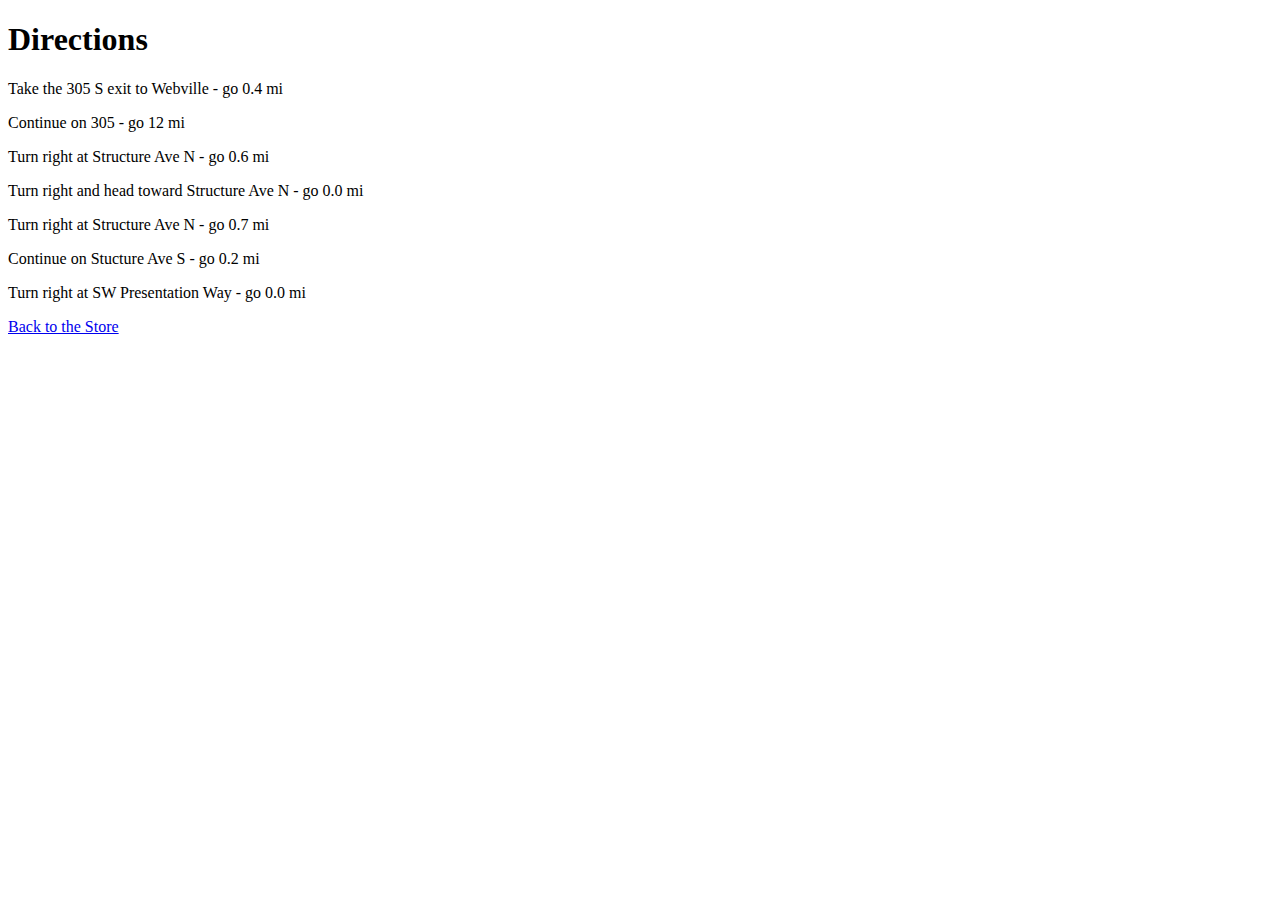
==== about/index.html @ 71c2c940 "lab3 starter" ====
<!DOCTYPE html>
<html>
  <head>
    <title>Bundle Store Directions</title>
  </head>
  <body>
    <h1>Directions</h1>
    <p>Take the 305 S exit to Webville - go 0.4 mi</p>
    <p>Continue on 305 - go 12 mi</p>
    <p>Turn right at Structure Ave N - go 0.6 mi</p>
    <p>Turn right and head toward Structure Ave N - go 0.0 mi</p>
    <p>Turn right at Structure Ave N - go 0.7 mi</p>
    <p>Continue on Stucture Ave S - go 0.2 mi</p>
    <p>Turn right at SW Presentation Way - go 0.0 mi</p>
    <p>
      <a href="../appstore.html">Back to the Store</a>
    </p>
  </body>
</html>
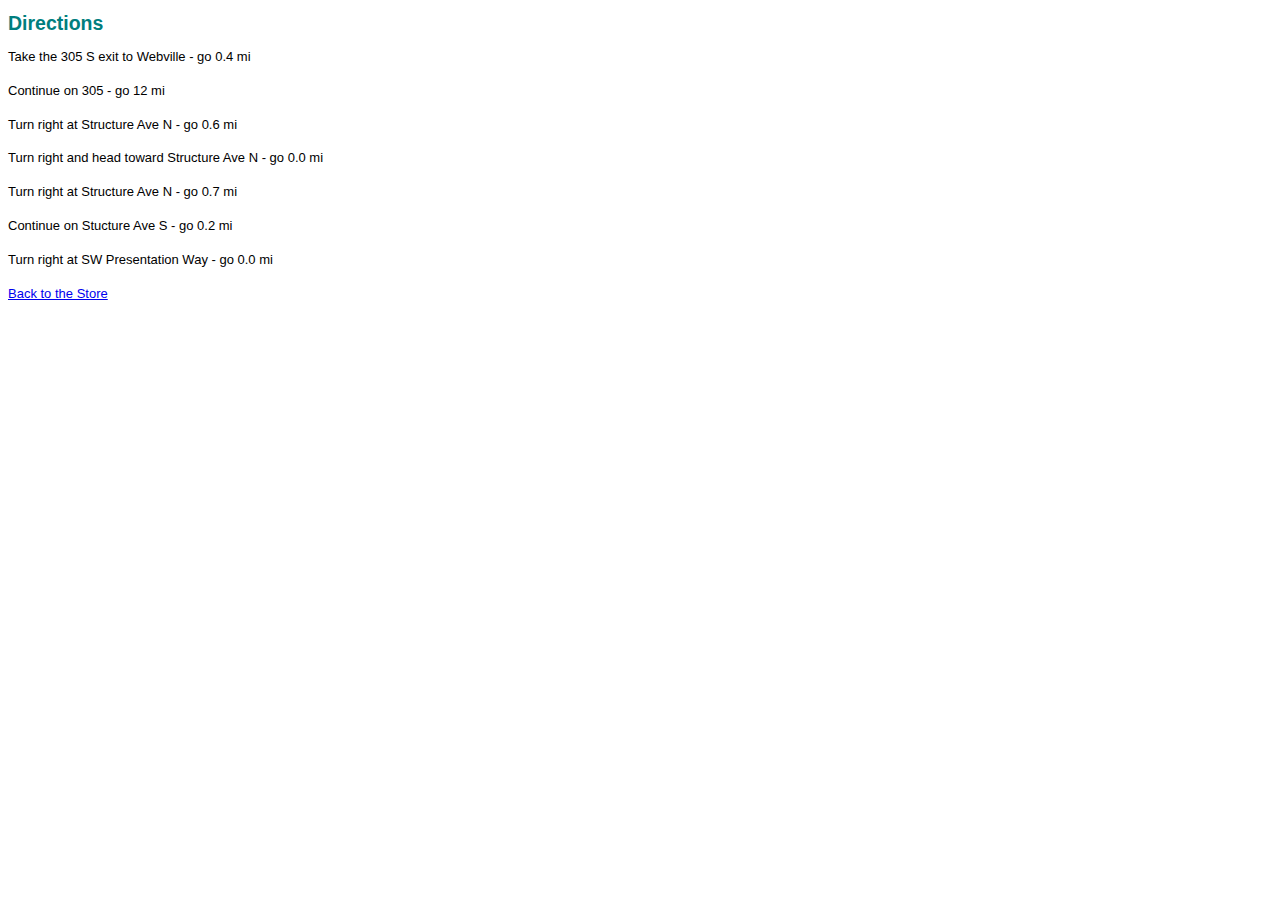
==== commit 4429f2c4: "lab3 final" ====
--- a/about/index.html
+++ b/about/index.html
@@ -1,6 +1,8 @@
 <!DOCTYPE html>
 <html>
   <head>
+    <meta http-equiv="Content-Type" content="text/html; charset=ISO-8859-1" />
+    <link type="text/css" rel="stylesheet" href="../store.css" media="screen" />
     <title>Bundle Store Directions</title>
   </head>
   <body>
@@ -13,7 +15,7 @@
     <p>Continue on Stucture Ave S - go 0.2 mi</p>
     <p>Turn right at SW Presentation Way - go 0.0 mi</p>
     <p>
-      <a href="../appstore.html">Back to the Store</a>
+      <a href="../index.html">Back to the Store</a>
     </p>
   </body>
-</html>
+</html>--- a/store.css
+++ b/store.css
@@ -0,0 +1,55 @@
+body {
+  font: small/1.6em Verdana, Helvetica, Arial, sans-serif;
+}
+
+h1, h2 {
+  color: #007e7e;
+}
+
+h1 {
+  font-size: 150%;
+}
+
+h2 {
+  font-size:130%;
+}
+
+.guarantee {
+  border-color: white;
+  border-width: 1px;
+  border-style: dashed;
+
+  margin: 30px;
+  padding: 25px;
+  padding-left: 80px;
+  margin-right: 150px;
+
+  background-color: #a7cece;
+  background-image: url(./images/background.gif);
+  background-repeat: no-repeat;
+  background-position: top-left;
+
+  line-height: 1.9em;
+  font-style: italic;
+  font-family: Georgia, "Times New Roman", Times, serif;
+  color: black;
+}
+
+#weeklyspecials {
+  border-width: thin;
+  border-style: solid;
+  border-color: #007e7e;
+
+  width: 25%;
+  padding: 0px 20px 30px 10px
+  margin-left: 20px;
+
+  text-align: center;
+
+  float:right;
+}
+
+#maincontent {
+  float:left;
+  width:70%;
+}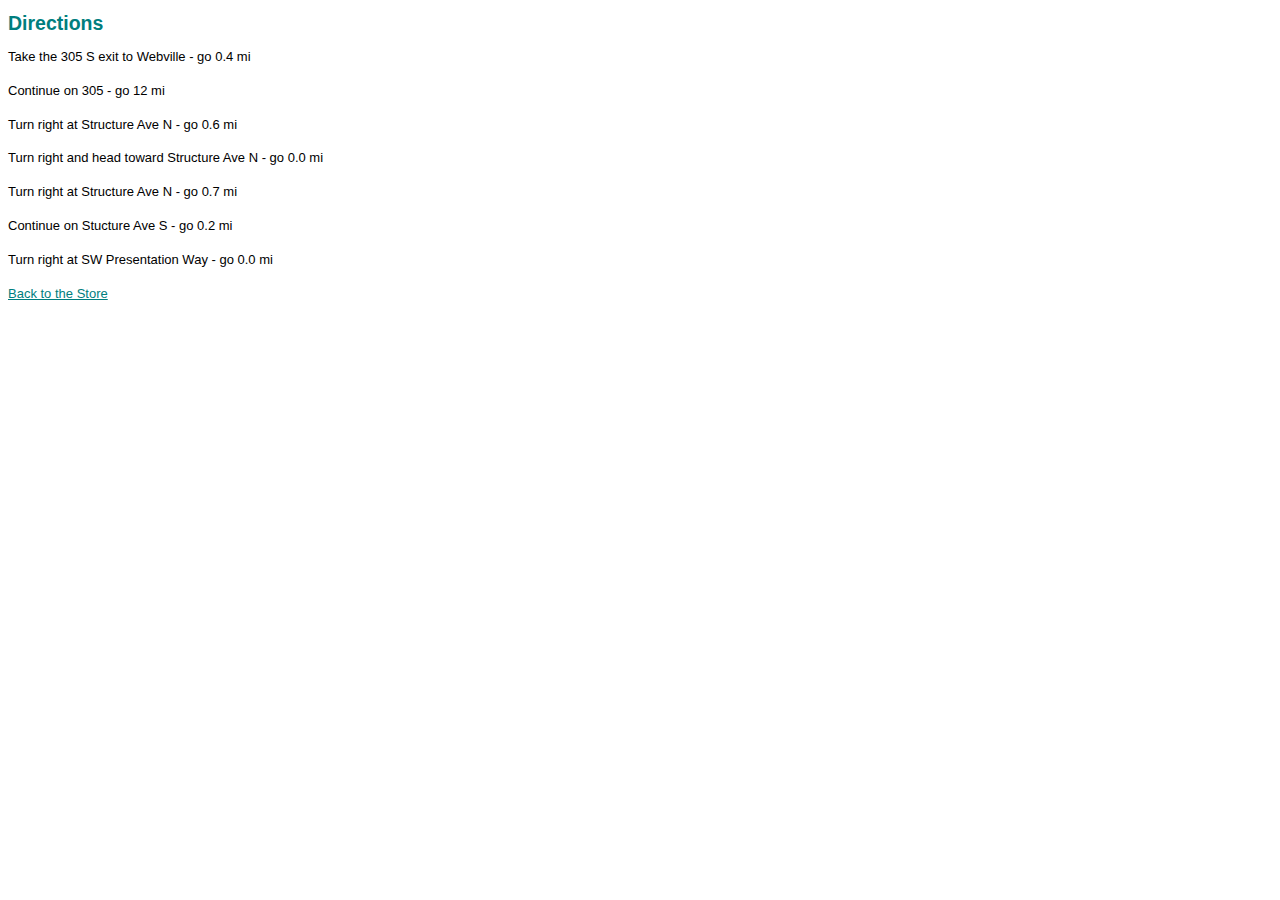
==== commit 0c0d0adc: "lab3 final with specials bar" ====
--- a/about/index.html
+++ b/about/index.html
@@ -2,8 +2,8 @@
 <html>
   <head>
     <meta http-equiv="Content-Type" content="text/html; charset=ISO-8859-1" />
-    <link type="text/css" rel="stylesheet" href="../store.css" media="screen" />
     <title>Bundle Store Directions</title>
+    <link type="text/css" rel="stylesheet" href="../store.css" />
   </head>
   <body>
     <h1>Directions</h1>
@@ -18,4 +18,4 @@
       <a href="../index.html">Back to the Store</a>
     </p>
   </body>
-</html>+</html>
--- a/store.css
+++ b/store.css
@@ -1,55 +1,87 @@
 body {
-  font: small/1.6em Verdana, Helvetica, Arial, sans-serif;
+  font:                small/1.6em Verdana, Helvetica, Arial, sans-serif;
 }
 
 h1, h2 {
-  color: #007e7e;
+  color:               #007e7e;
 }
 
 h1 {
-  font-size: 150%;
+  font-size:           150%;
 }
 
 h2 {
-  font-size:130%;
+  font-size:           130%;
 }
 
-.guarantee {
-  border-color: white;
-  border-width: 1px;
-  border-style: dashed;
-
-  margin: 30px;
-  padding: 25px;
-  padding-left: 80px;
-  margin-right: 150px;
-
-  background-color: #a7cece;
-  background-image: url(./images/background.gif);
-  background-repeat: no-repeat;
-  background-position: top-left;
-
-  line-height: 1.9em;
-  font-style: italic;
-  font-family: Georgia, "Times New Roman", Times, serif;
-  color: black;
+#guarantee {
+  line-height:         1.9em;
+  font-style:          italic;
+  font-family:         Georgia, "Times New Roman", Times, serif;
+  color:               #444444;
+  border:              1px dashed white;
+  padding:             25px;
+  padding-left:        80px;
+  margin:              30px;
+  margin-right:        250px;
+  background:    	   top left url(images/background.gif) no-repeat #a7cece;
 }
 
-#weeklyspecials {
-  border-width: thin;
-  border-style: solid;
-  border-color: #007e7e;
+#deals {
+  border:              thin solid #007e7e;
+  width:               200px;
 
-  width: 25%;
-  padding: 0px 20px 30px 10px
-  margin-left: 20px;
+  padding:             0px 20px 20px 20px;
 
-  text-align: center;
+  margin-left:         20px;
 
-  float:right;
+  text-align:          center;
+  
+  background:    	   url("images/mac.jpg") repeat-x;
+  float:               right;
+  line-height:         1;
 }
 
-#maincontent {
-  float:left;
-  width:70%;
-}+#deals h2 {
+  color:               black;
+}
+
+#deals h3 {
+  color:               #d12c47;
+}
+
+#footer {
+  font-size:           50%;
+  text-align:          center;
+  line-height:         normal;
+  margin-top:          30px;
+}
+
+.cd {
+  font-style:          italic;
+}
+
+.artist {
+  font-weight:         bold;
+}
+
+a:link {
+  color:               #007e7e;
+}
+
+a:visited {
+  color:               #333333;
+}
+
+#deals a:link {
+  color:               #007e7e;
+}
+
+#deals a:visited {
+  color:               #333333;
+}
+
+#deals a:hover {
+  background:          #f88396;
+  color:               #0d5353;
+}
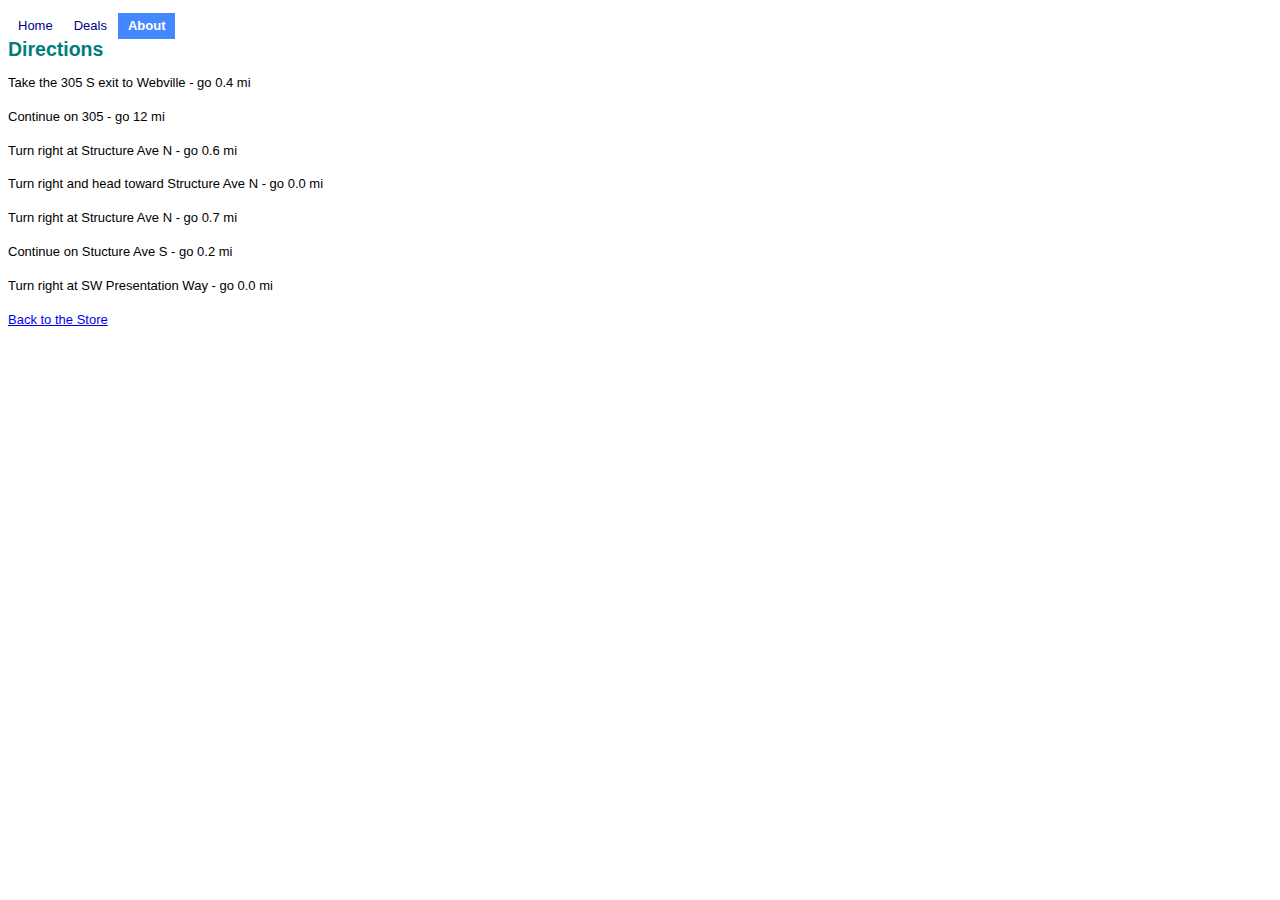
==== commit 0a8af3ab: "Lab05 exercises complete, tabbed navigation included" ====
--- a/about/index.html
+++ b/about/index.html
@@ -2,10 +2,17 @@
 <html>
   <head>
     <meta http-equiv="Content-Type" content="text/html; charset=ISO-8859-1" />
+    <link type="text/css" rel="stylesheet" href="../store.css" media="screen" />
     <title>Bundle Store Directions</title>
-    <link type="text/css" rel="stylesheet" href="../store.css" />
   </head>
   <body>
+   <div id="navigation">
+      <ol id="menu">
+        <li><a href="../index.html">Home</a></li>
+        <li><a href="../deals/index.html">Deals</a></li>
+        <li class="current"><a href="index.html">About</a></li>
+      </ol>
+    </div>
     <h1>Directions</h1>
     <p>Take the 305 S exit to Webville - go 0.4 mi</p>
     <p>Continue on 305 - go 12 mi</p>
@@ -18,4 +25,4 @@
       <a href="../index.html">Back to the Store</a>
     </p>
   </body>
-</html>
+</html>--- a/store.css
+++ b/store.css
@@ -1,87 +1,96 @@
 body {
-  font:                small/1.6em Verdana, Helvetica, Arial, sans-serif;
+  font: small/1.6em Verdana, Helvetica, Arial, sans-serif;
 }
 
 h1, h2 {
-  color:               #007e7e;
+  color: #007e7e;
 }
 
 h1 {
-  font-size:           150%;
+  font-size: 150%;
 }
 
 h2 {
-  font-size:           130%;
+  font-size:130%;
 }
 
-#guarantee {
-  line-height:         1.9em;
-  font-style:          italic;
-  font-family:         Georgia, "Times New Roman", Times, serif;
-  color:               #444444;
-  border:              1px dashed white;
-  padding:             25px;
-  padding-left:        80px;
-  margin:              30px;
-  margin-right:        250px;
-  background:    	   top left url(images/background.gif) no-repeat #a7cece;
+.guarantee {
+  border-color: white;
+  border-width: 1px;
+  border-style: dashed;
+
+  margin: 30px;
+  padding: 25px;
+  padding-left: 80px;
+  margin-right: 150px;
+
+  background-color: #a7cece;
+  background-image: url(./images/background.gif);
+  background-repeat: no-repeat;
+  background-position: top-left;
+
+  line-height: 1.9em;
+  font-style: italic;
+  font-family: Georgia, "Times New Roman", Times, serif;
+  color: black;
 }
 
-#deals {
-  border:              thin solid #007e7e;
-  width:               200px;
+#weeklyspecials {
+  border-width: thin;
+  border-style: solid;
+  border-color: #007e7e;
 
-  padding:             0px 20px 20px 20px;
+  width: 25%;
+  padding: 0px 20px 30px 10px
+  margin-left: 20px;
 
-  margin-left:         20px;
+  text-align: center;
 
-  text-align:          center;
-  
-  background:    	   url("images/mac.jpg") repeat-x;
-  float:               right;
-  line-height:         1;
+  float:right;
 }
 
-#deals h2 {
-  color:               black;
+#maincontent {
+  float:left;
+  width:70%;
 }
-
-#deals h3 {
-  color:               #d12c47;
+#navigation
+{  
+  width: 100%;
+  float: left;  
 }
-
-#footer {
-  font-size:           50%;
-  text-align:          center;
-  line-height:         normal;
-  margin-top:          30px;
+ol#menu
+{
+  height: 2em;
+  list-style: none;
+  margin: 0;
+  padding: 0;
 }
-
-.cd {
-  font-style:          italic;
+ol#menu li 
+{
+  background: url(../img/tabs.gif);
+  float: left;
+  margin: 0 1px 0 0;
+  padding-left: 10px;
+  //border: dashed thin;
 }
-
-.artist {
-  font-weight:         bold;
+ol#menu a 
+{
+  background: url(../img/tabs.gif) 100% 0;
+  color: #008;
+  float: left;
+  line-height: 2em;
+  padding-right: 10px;
+  text-decoration: none;
+  //border: dashed thin;
 }
-
-a:link {
-  color:               #007e7e;
+ol#menu li.current 
+{
+    background-color: #48f;
+    background-position: 0 -60px;
 }
-
-a:visited {
-  color:               #333333;
-}
-
-#deals a:link {
-  color:               #007e7e;
-}
-
-#deals a:visited {
-  color:               #333333;
-}
-
-#deals a:hover {
-  background:          #f88396;
-  color:               #0d5353;
-}
+ol#menu li.current a 
+{
+    background-position: 100% -60px;
+    color: #fff;
+    font-weight: bold;
+}